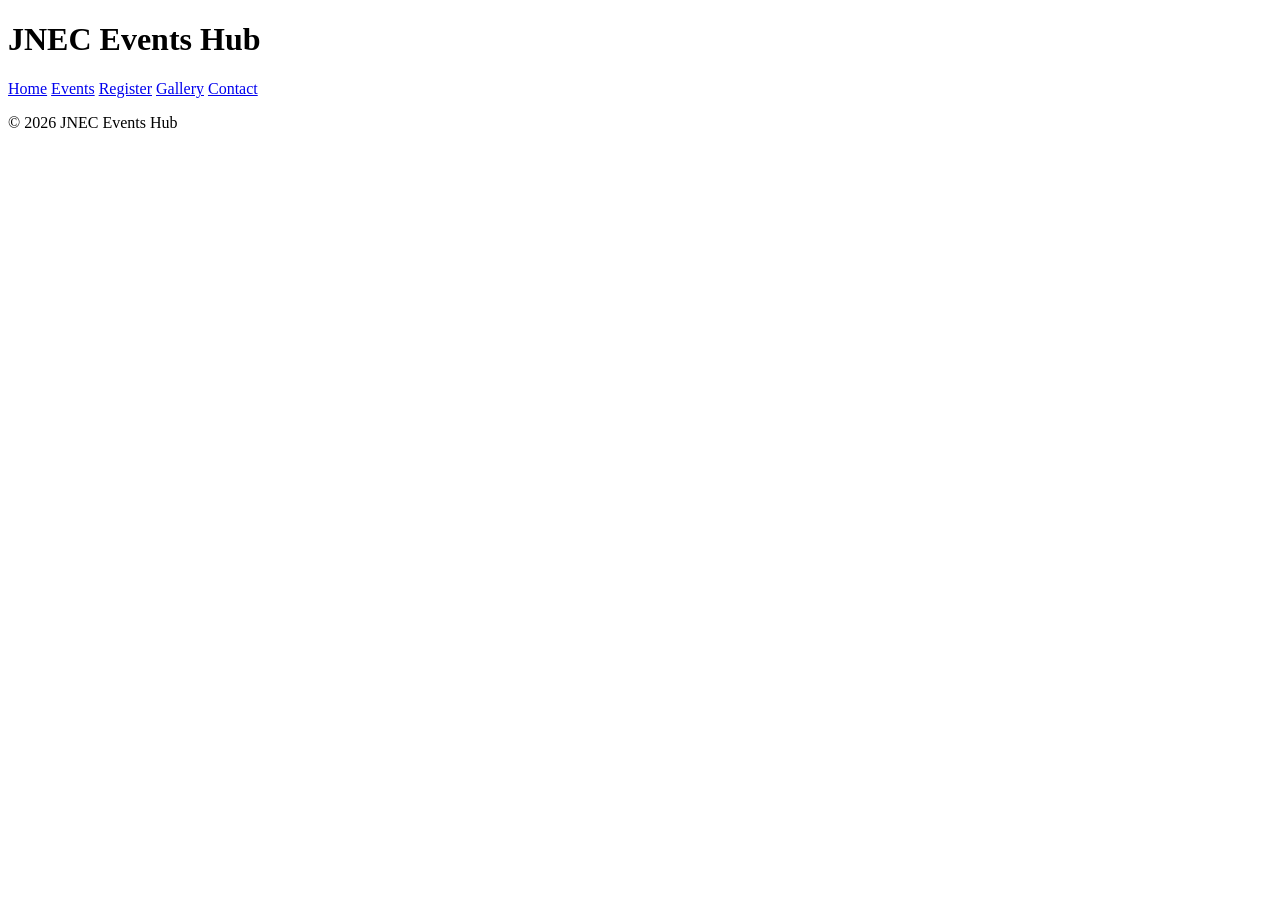
==== contact.html @ 2f139464 "P2: shared shell on all pages" ====
<!DOCTYPE html>
<html lang="en">
<head>
  <meta charset="UTF-8">
  <meta name="viewport" content="width=device-width, initial-scale=1.0">
  <title>JNEC Events Hub - contact</title>
</head>
<body>
  <header id="top">
    <h1>JNEC Events Hub</h1>

    <nav>
      <a href="index.html" title="Go to home page">Home</a>
      <a href="events.html">Events</a>
      <a href="register.html">Register</a>
      <a href="gallery.html">Gallery</a>
      <a href="contact.html">Contact</a>
    </nav>
  </header>

  <main>
    <!-- page content here -->
  </main>

  <footer>
    <p>&copy; 2026 JNEC Events Hub</p>
  </footer>
</body>
</html>
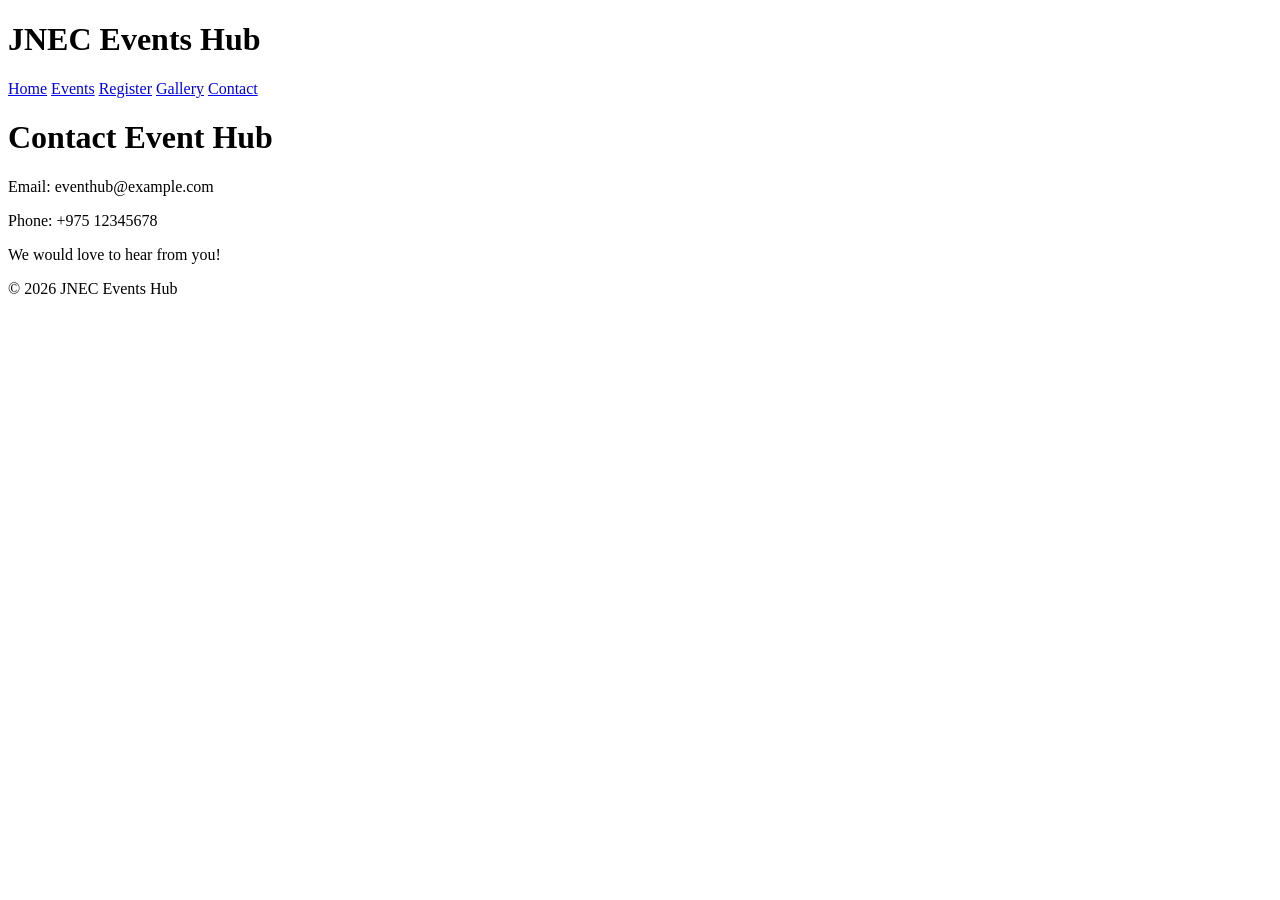
==== commit 6d5d1337: "P2: update contact page" ====
--- a/contact.html
+++ b/contact.html
@@ -19,8 +19,10 @@
   </header>
 
   <main>
-    <!-- page content here -->
-  </main>
+<h1>Contact Event Hub</h1>
+<p>Email: eventhub@example.com</p>
+<p>Phone: +975 12345678</p>
+<p>We would love to hear from you!</p>  </main>
 
   <footer>
     <p>&copy; 2026 JNEC Events Hub</p>
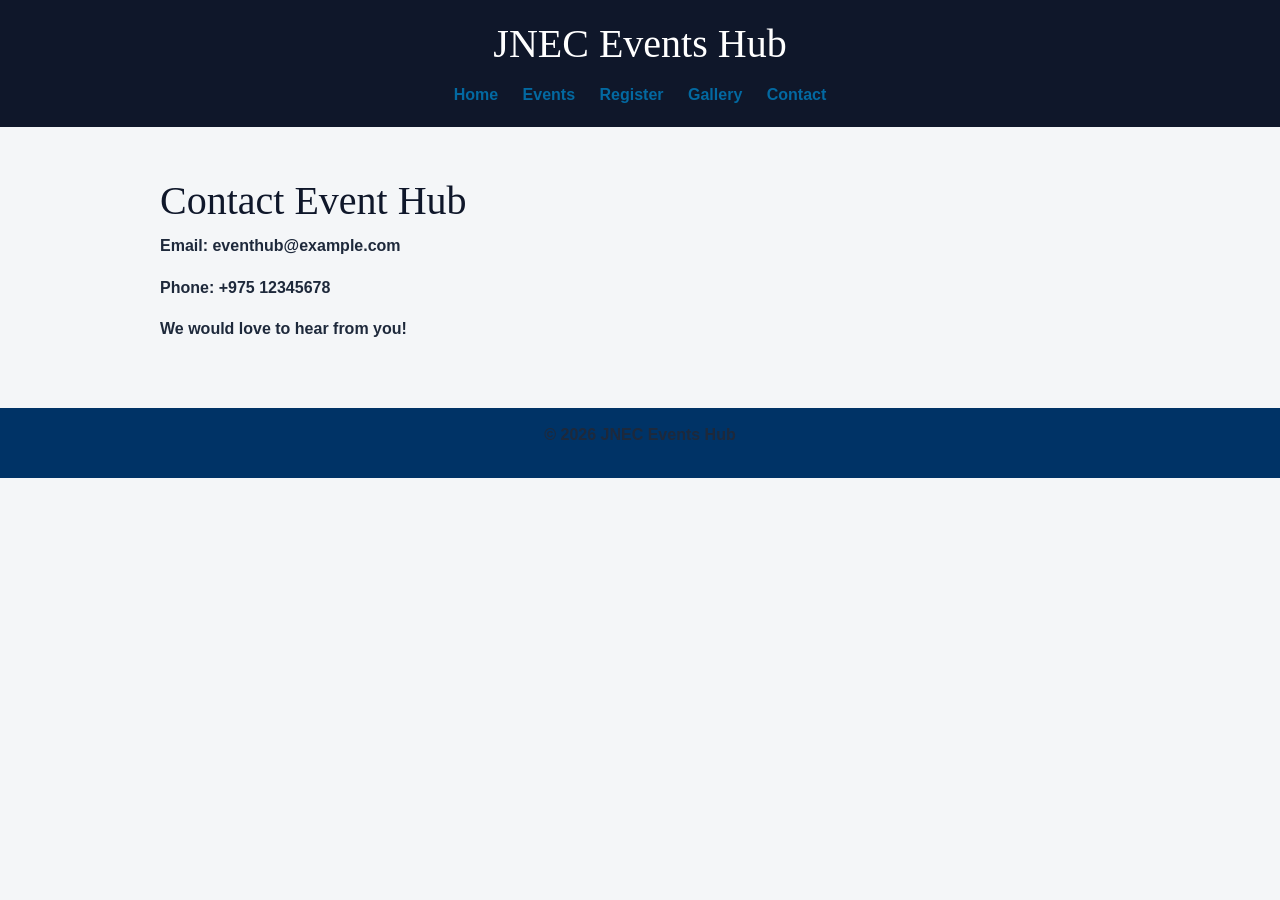
==== commit c9942607: "P3: Bootstrap grid, cards, carousel, form" ====
--- a/contact.html
+++ b/contact.html
@@ -4,6 +4,22 @@
   <meta charset="UTF-8">
   <meta name="viewport" content="width=device-width, initial-scale=1.0">
   <title>JNEC Events Hub - contact</title>
+  <link rel="stylesheet" href="css/styles.css">
+<head>
+    <meta charset="UTF-8">
+    <meta name="viewport" content="width=device-width, initial-scale=1.0">
+
+    <title>JNEC Events Hub - Home</title>
+
+    <!-- Bootstrap CSS -->
+    <link href="https://cdn.jsdelivr.net/npm/bootstrap@5.3.3/dist/css/bootstrap.min.css" rel="stylesheet">
+
+    <!-- Font Awesome -->
+    <link rel="stylesheet" href="https://cdnjs.cloudflare.com/ajax/libs/font-awesome/6.5.2/css/all.min.css">
+
+    <!-- Your CSS -->
+    <link rel="stylesheet" href="css/styles.css">
+</head>
 </head>
 <body>
   <header id="top">
@@ -27,5 +43,7 @@
   <footer>
     <p>&copy; 2026 JNEC Events Hub</p>
   </footer>
+  <!-- Bootstrap JS -->
+<script src="https://cdn.jsdelivr.net/npm/bootstrap@5.3.3/dist/js/bootstrap.bundle.min.js"></script>
 </body>
 </html>
--- a/css/styles.css
+++ b/css/styles.css
@@ -0,0 +1,373 @@
+/* Basic page styling */
+
+body {
+    font-family: Arial, sans-serif;
+    margin: 0;
+    background-color: #f4f6f8;
+    color: #222;
+}
+
+/* Header */
+
+header {
+    background-color: #003366;
+    color: white;
+    padding: 20px;
+    text-align: center;
+}
+
+header h1 {
+    margin: 0 0 15px;
+}
+
+/* Navigation */
+
+nav a {
+    color: white;
+    text-decoration: none;
+    margin: 0 10px;
+    font-weight: bold;
+}
+
+nav a:hover {
+    text-decoration: underline;
+}
+
+/* Main content */
+
+main {
+    max-width: 1000px;
+    margin: 30px auto;
+    padding: 20px;
+}
+
+.main-content {
+    background-color: white;
+    padding: 30px;
+    border-radius: 10px;
+}
+
+/* Heading */
+
+h2 {
+    color: #003366;
+}
+
+/* Campus image */
+
+img {
+    max-width: 100%;
+    height: auto;
+    border-radius: 10px;
+    margin: 15px 0;
+}
+
+/* Links */
+
+main a {
+    color: #003366;
+    font-weight: bold;
+}
+
+/* Footer */
+
+footer {
+    background-color: #003366;
+    color: white;
+    text-align: center;
+    padding: 15px;
+    margin-top: 30px;
+}
+/* Simple selectors */
+
+h1 {
+    color: #0f172a;
+}
+
+.intro {
+    background: #f8fafc;
+}
+
+#welcome {
+    padding: 24px;
+}
+
+p.intro {
+    font-size: 1.05rem;
+}
+
+h1, h2, h3 {
+    font-family: Georgia, serif;
+}
+/* Combinator selectors */
+
+nav a {
+    text-decoration: none;
+}
+
+main > section {
+    margin-bottom: 24px;
+}
+
+h2 + p {
+    font-style: italic;
+}
+
+h2 ~ p {
+    color: #334155;
+}
+
+/* Pseudo-class selectors */
+
+nav a:hover {
+    color: #38bdf8;
+}
+
+input:focus {
+    outline: 2px solid #0369a1;
+}
+
+input:checked + label {
+    font-weight: 700;
+}
+
+tr:nth-child(even) {
+    background: #f1f5f9;
+}
+
+/* Anchor LVHA order */
+
+a:link {
+    color: #0369a1;
+}
+
+a:visited {
+    color: #7c3aed;
+}
+
+a:hover {
+    color: #ea580c;
+}
+
+a:active {
+    color: #b91c1c;
+}
+/* Pseudo-elements */
+
+p::first-line {
+    font-weight: bold;
+}
+
+.intro::first-letter {
+    font-size: 1.6em;
+    color: #0369a1;
+}
+
+h2::before {
+    content: "★ ";
+    color: #0977a6;
+}
+
+li::marker {
+    color: #0369a1;
+}
+
+::selection {
+    color: #ffffff;
+    background: #0369a1;
+}
+/* Attribute selectors */
+
+input[type] {
+    border: 2px solid #0369a1;
+}
+
+input[type="text"] {
+    background-color: #f8fafc;
+}
+
+input[type="email"] {
+    background-color: #f0fdf4;
+}
+
+a[target="_blank"] {
+    text-decoration: underline;
+}
+/* Part C - Text formatting & colour */
+
+/* Font family */
+body {
+    font-family: "Segoe UI", Arial, sans-serif;
+}
+
+/* Heading font */
+h1, h2, h3 {
+    font-family: Georgia, serif;
+}
+
+/* Text size and line height */
+main p {
+    font-size: 16px;
+    line-height: 1.6;
+}
+
+/* First-line indentation */
+p.intro {
+    text-indent: 2em;
+}
+
+/* Text decoration */
+main a {
+    text-decoration: underline;
+}
+
+/* Strikethrough text */
+del {
+    text-decoration: line-through;
+}
+
+/* Text colours */
+h2 {
+    color: #0369a1;
+}
+
+p {
+    color: rgb(30, 41, 59);
+}
+
+/* Register link */
+main a {
+    color: crimson;
+    font-weight: bold;
+}
+/* Fix header text after Part C */
+
+header h1 {
+    color: white;
+}
+
+header nav a {
+    color: white;
+}
+/* C3 — Indent, align, decorate */
+
+.intro p {
+    text-indent: 2em;
+    text-align: justify;
+}
+
+nav a {
+    text-decoration: none;
+}
+
+.sold-out {
+    text-decoration: line-through;
+}
+
+/* C4 — Colours: named, hex, RGB */
+
+/* RGB colour */
+body {
+    color: rgb(30, 41, 59);
+}
+
+/* Hexadecimal colour */
+h2 {
+    color: #0369a1;
+}
+
+/* Named colour */
+.highlight {
+    color: crimson;
+}
+
+/* Header colour */
+header {
+    background-color: #0f172a;
+}
+/* Part D — Margin & Padding (Box Model) */
+
+.intro {
+    margin: 24px 16px 32px 16px;
+    padding: 20px;
+    border: 1px solid #e2e8f0;
+    background: white;
+}
+
+section {
+    margin-bottom: 28px;
+    padding-left: 8px;
+}
+/* Part E — Display properties */
+
+/* Block elements */
+header,
+main,
+section,
+footer {
+    display: block;
+}
+
+/* Inline elements */
+nav a {
+    display: inline;
+}
+
+/* Inline-block navigation links */
+nav a {
+    display: inline-block;
+}
+
+/* Hide admin-only content */
+.admin-only {
+    display: none;
+}
+
+/* Visibility hidden */
+.hidden {
+    visibility: hidden;
+}
+
+/* Flex container */
+.event-card {
+    display: flex;
+}
+/* Part E — Display properties */
+
+header,
+main,
+section,
+footer {
+    display: block;
+}
+
+nav a {
+    display: inline-block;
+}
+
+.admin-only {
+    display: none;
+}
+
+.hidden {
+    visibility: hidden;
+}
+/* Part F — Responsive Design */
+
+/* Responsive images */
+img {
+    max-width: 100%;
+    height: auto;
+}
+
+/* Mobile responsive layout */
+@media (max-width: 600px) {
+    nav a {
+        display: block;
+        margin: 4px 0;
+    }
+
+    body {
+        font-size: 15px;
+    }
+}
--- a/css/styles.css
+++ b/css/styles.css
@@ -0,0 +1,373 @@
+/* Basic page styling */
+
+body {
+    font-family: Arial, sans-serif;
+    margin: 0;
+    background-color: #f4f6f8;
+    color: #222;
+}
+
+/* Header */
+
+header {
+    background-color: #003366;
+    color: white;
+    padding: 20px;
+    text-align: center;
+}
+
+header h1 {
+    margin: 0 0 15px;
+}
+
+/* Navigation */
+
+nav a {
+    color: white;
+    text-decoration: none;
+    margin: 0 10px;
+    font-weight: bold;
+}
+
+nav a:hover {
+    text-decoration: underline;
+}
+
+/* Main content */
+
+main {
+    max-width: 1000px;
+    margin: 30px auto;
+    padding: 20px;
+}
+
+.main-content {
+    background-color: white;
+    padding: 30px;
+    border-radius: 10px;
+}
+
+/* Heading */
+
+h2 {
+    color: #003366;
+}
+
+/* Campus image */
+
+img {
+    max-width: 100%;
+    height: auto;
+    border-radius: 10px;
+    margin: 15px 0;
+}
+
+/* Links */
+
+main a {
+    color: #003366;
+    font-weight: bold;
+}
+
+/* Footer */
+
+footer {
+    background-color: #003366;
+    color: white;
+    text-align: center;
+    padding: 15px;
+    margin-top: 30px;
+}
+/* Simple selectors */
+
+h1 {
+    color: #0f172a;
+}
+
+.intro {
+    background: #f8fafc;
+}
+
+#welcome {
+    padding: 24px;
+}
+
+p.intro {
+    font-size: 1.05rem;
+}
+
+h1, h2, h3 {
+    font-family: Georgia, serif;
+}
+/* Combinator selectors */
+
+nav a {
+    text-decoration: none;
+}
+
+main > section {
+    margin-bottom: 24px;
+}
+
+h2 + p {
+    font-style: italic;
+}
+
+h2 ~ p {
+    color: #334155;
+}
+
+/* Pseudo-class selectors */
+
+nav a:hover {
+    color: #38bdf8;
+}
+
+input:focus {
+    outline: 2px solid #0369a1;
+}
+
+input:checked + label {
+    font-weight: 700;
+}
+
+tr:nth-child(even) {
+    background: #f1f5f9;
+}
+
+/* Anchor LVHA order */
+
+a:link {
+    color: #0369a1;
+}
+
+a:visited {
+    color: #7c3aed;
+}
+
+a:hover {
+    color: #ea580c;
+}
+
+a:active {
+    color: #b91c1c;
+}
+/* Pseudo-elements */
+
+p::first-line {
+    font-weight: bold;
+}
+
+.intro::first-letter {
+    font-size: 1.6em;
+    color: #0369a1;
+}
+
+h2::before {
+    content: "★ ";
+    color: #0977a6;
+}
+
+li::marker {
+    color: #0369a1;
+}
+
+::selection {
+    color: #ffffff;
+    background: #0369a1;
+}
+/* Attribute selectors */
+
+input[type] {
+    border: 2px solid #0369a1;
+}
+
+input[type="text"] {
+    background-color: #f8fafc;
+}
+
+input[type="email"] {
+    background-color: #f0fdf4;
+}
+
+a[target="_blank"] {
+    text-decoration: underline;
+}
+/* Part C - Text formatting & colour */
+
+/* Font family */
+body {
+    font-family: "Segoe UI", Arial, sans-serif;
+}
+
+/* Heading font */
+h1, h2, h3 {
+    font-family: Georgia, serif;
+}
+
+/* Text size and line height */
+main p {
+    font-size: 16px;
+    line-height: 1.6;
+}
+
+/* First-line indentation */
+p.intro {
+    text-indent: 2em;
+}
+
+/* Text decoration */
+main a {
+    text-decoration: underline;
+}
+
+/* Strikethrough text */
+del {
+    text-decoration: line-through;
+}
+
+/* Text colours */
+h2 {
+    color: #0369a1;
+}
+
+p {
+    color: rgb(30, 41, 59);
+}
+
+/* Register link */
+main a {
+    color: crimson;
+    font-weight: bold;
+}
+/* Fix header text after Part C */
+
+header h1 {
+    color: white;
+}
+
+header nav a {
+    color: white;
+}
+/* C3 — Indent, align, decorate */
+
+.intro p {
+    text-indent: 2em;
+    text-align: justify;
+}
+
+nav a {
+    text-decoration: none;
+}
+
+.sold-out {
+    text-decoration: line-through;
+}
+
+/* C4 — Colours: named, hex, RGB */
+
+/* RGB colour */
+body {
+    color: rgb(30, 41, 59);
+}
+
+/* Hexadecimal colour */
+h2 {
+    color: #0369a1;
+}
+
+/* Named colour */
+.highlight {
+    color: crimson;
+}
+
+/* Header colour */
+header {
+    background-color: #0f172a;
+}
+/* Part D — Margin & Padding (Box Model) */
+
+.intro {
+    margin: 24px 16px 32px 16px;
+    padding: 20px;
+    border: 1px solid #e2e8f0;
+    background: white;
+}
+
+section {
+    margin-bottom: 28px;
+    padding-left: 8px;
+}
+/* Part E — Display properties */
+
+/* Block elements */
+header,
+main,
+section,
+footer {
+    display: block;
+}
+
+/* Inline elements */
+nav a {
+    display: inline;
+}
+
+/* Inline-block navigation links */
+nav a {
+    display: inline-block;
+}
+
+/* Hide admin-only content */
+.admin-only {
+    display: none;
+}
+
+/* Visibility hidden */
+.hidden {
+    visibility: hidden;
+}
+
+/* Flex container */
+.event-card {
+    display: flex;
+}
+/* Part E — Display properties */
+
+header,
+main,
+section,
+footer {
+    display: block;
+}
+
+nav a {
+    display: inline-block;
+}
+
+.admin-only {
+    display: none;
+}
+
+.hidden {
+    visibility: hidden;
+}
+/* Part F — Responsive Design */
+
+/* Responsive images */
+img {
+    max-width: 100%;
+    height: auto;
+}
+
+/* Mobile responsive layout */
+@media (max-width: 600px) {
+    nav a {
+        display: block;
+        margin: 4px 0;
+    }
+
+    body {
+        font-size: 15px;
+    }
+}
